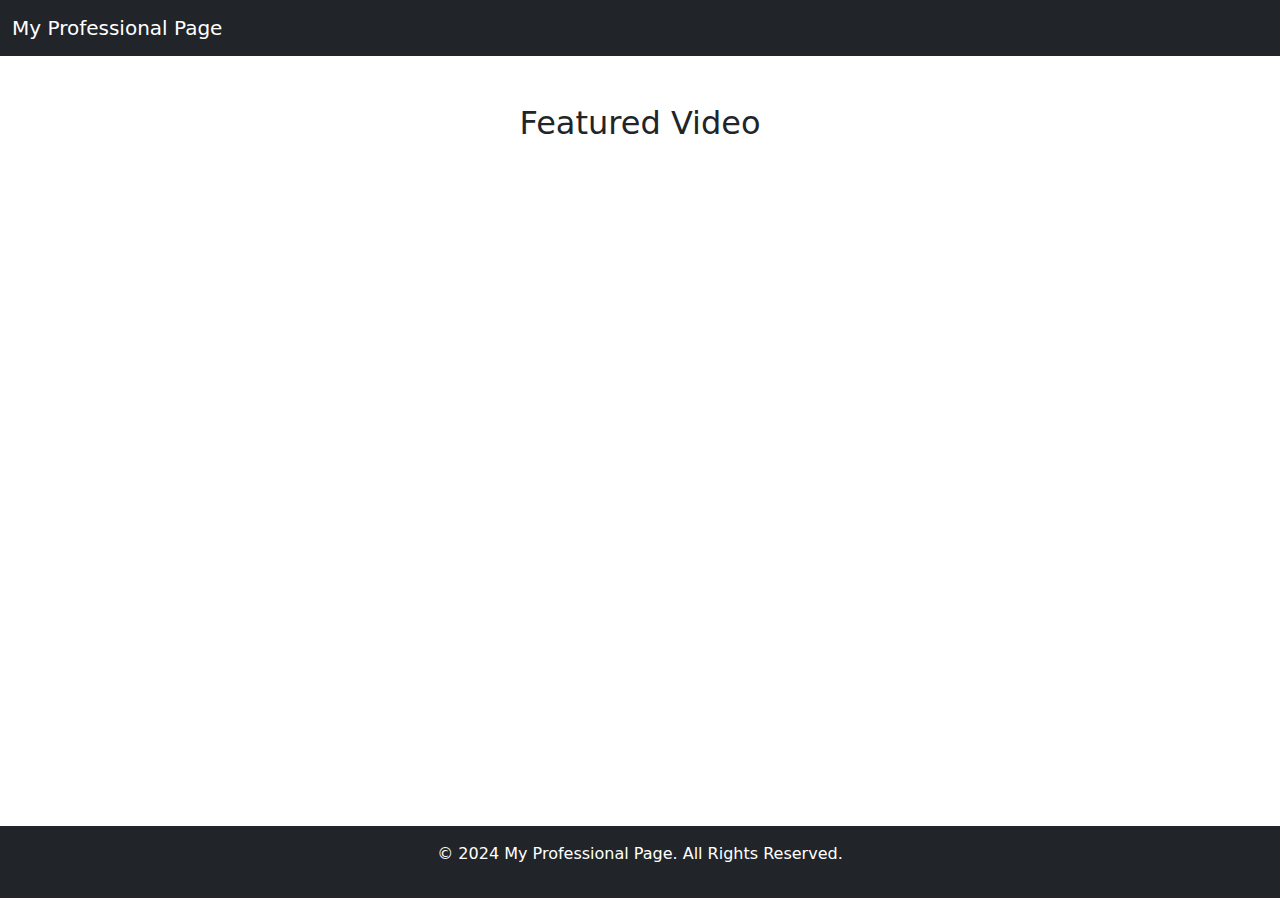
==== index.html @ c74acfaa "youtube" ====
<!DOCTYPE html>
<html lang="en">
<head>
    <meta charset="UTF-8">
    <meta name="viewport" content="width=device-width, initial-scale=1.0">
    <title>Professional Page</title>
    <!-- Bootstrap CSS -->
    <link href="https://cdn.jsdelivr.net/npm/bootstrap@5.3.0/dist/css/bootstrap.min.css" rel="stylesheet">
</head>
<body>
    <nav class="navbar navbar-expand-lg navbar-dark bg-dark">
        <div class="container-fluid">
            <a class="navbar-brand" href="./professional.html">My Professional Page</a>
        </div>
    </nav>

    <div class="container my-5">
        <!-- Embedded YouTube Video Section -->
        <section id="video" class="mb-5">
            <h2 class="text-center">Featured Video</h2>
            <div class="ratio ratio-16x9">
                <iframe src="https://www.youtube.com/watch?v=NW2UTLoBW2k" title="YouTube video" allowfullscreen></iframe>
            </div>
        </section>
    </div>

    <footer class="bg-dark text-white text-center py-3">
        <p>&copy; 2024 My Professional Page. All Rights Reserved.</p>
    </footer>

    <!-- Bootstrap JS -->
    <script src="https://cdn.jsdelivr.net/npm/bootstrap@5.3.0/dist/js/bootstrap.bundle.min.js"></script>
</body>
</html>
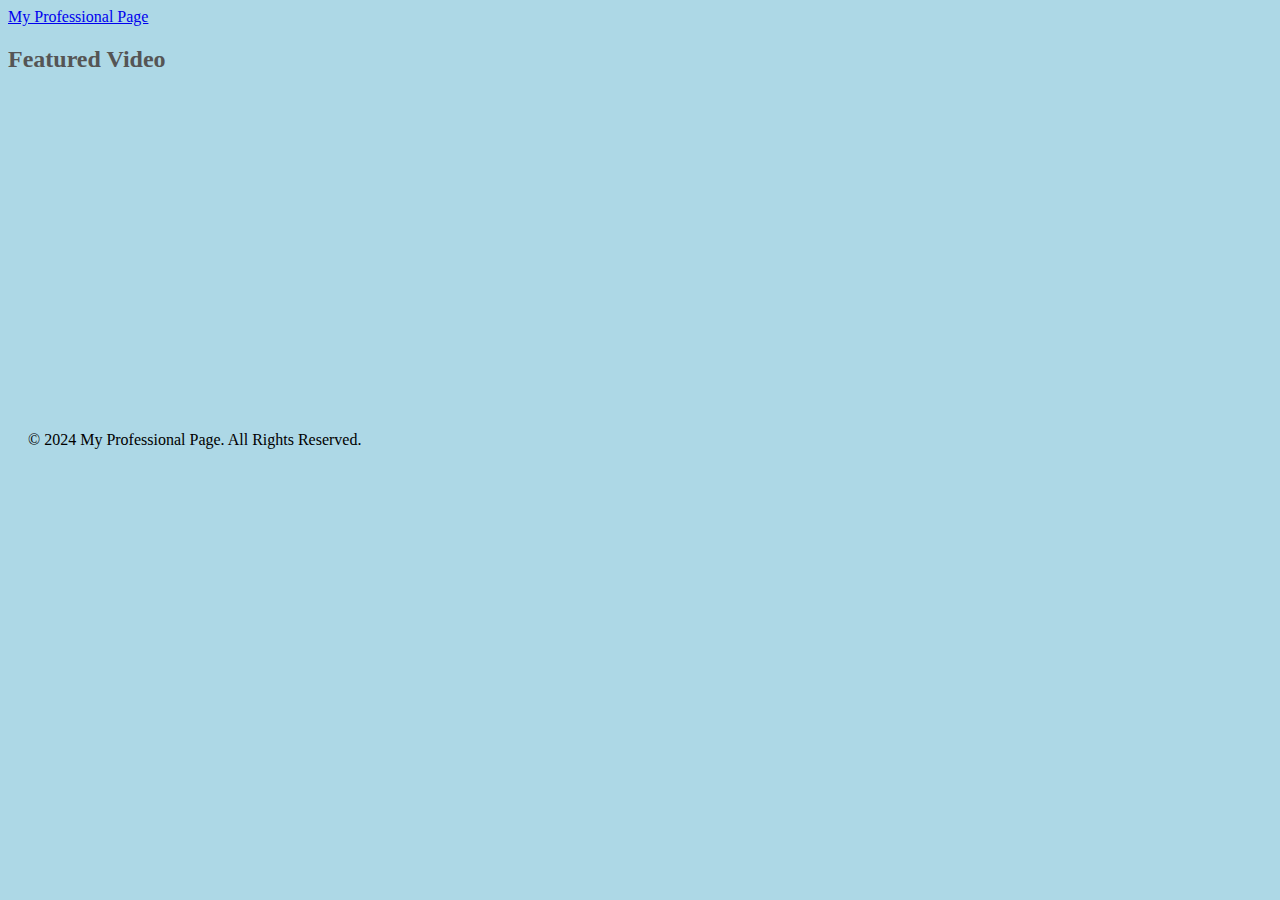
==== commit 78cea42b: "stylesheet" ====
--- a/index.html
+++ b/index.html
@@ -3,9 +3,9 @@
 <head>
     <meta charset="UTF-8">
     <meta name="viewport" content="width=device-width, initial-scale=1.0">
-    <title>Professional Page</title>
-    <!-- Bootstrap CSS -->
-    <link href="https://cdn.jsdelivr.net/npm/bootstrap@5.3.0/dist/css/bootstrap.min.css" rel="stylesheet">
+    <title>From-Scratch Page</title>
+    <!-- Custom CSS -->
+    <link href="styles.css" rel="stylesheet">
 </head>
 <body>
     <nav class="navbar navbar-expand-lg navbar-dark bg-dark">
@@ -19,7 +19,7 @@
         <section id="video" class="mb-5">
             <h2 class="text-center">Featured Video</h2>
             <div class="ratio ratio-16x9">
-                <iframe src="https://www.youtube.com/watch?v=NW2UTLoBW2k" title="YouTube video" allowfullscreen></iframe>
+                <iframe width="560" height="315" src="https://www.youtube.com/embed/NW2UTLoBW2k?si=cQFjieekXSCPodJe" title="YouTube video player" frameborder="0" allow="accelerometer; autoplay; clipboard-write; encrypted-media; gyroscope; picture-in-picture; web-share" referrerpolicy="strict-origin-when-cross-origin" allowfullscreen></iframe>
             </div>
         </section>
     </div>
--- a/styles.css
+++ b/styles.css
@@ -0,0 +1,32 @@
+body {
+  font-family: Georgia, 'Times New Roman', Times, serif;
+  font-size: 16px;
+  background-color: #add8e6;
+}
+
+h1 {
+  font-size: 2em;
+  color: #333;
+  text-align: center;
+  text-transform: uppercase;
+}
+
+h2 {
+  font-size: 1.5em;
+  color: #555;
+  text-align: left;
+  text-transform: capitalize;
+}
+
+h3 {
+  color: #777;
+  text-align: right;
+  font-style: italic;
+}
+
+p {
+  font-size: 1em;
+  color: #000;
+  line-height: 1.5;
+  text-indent: 20px;
+}
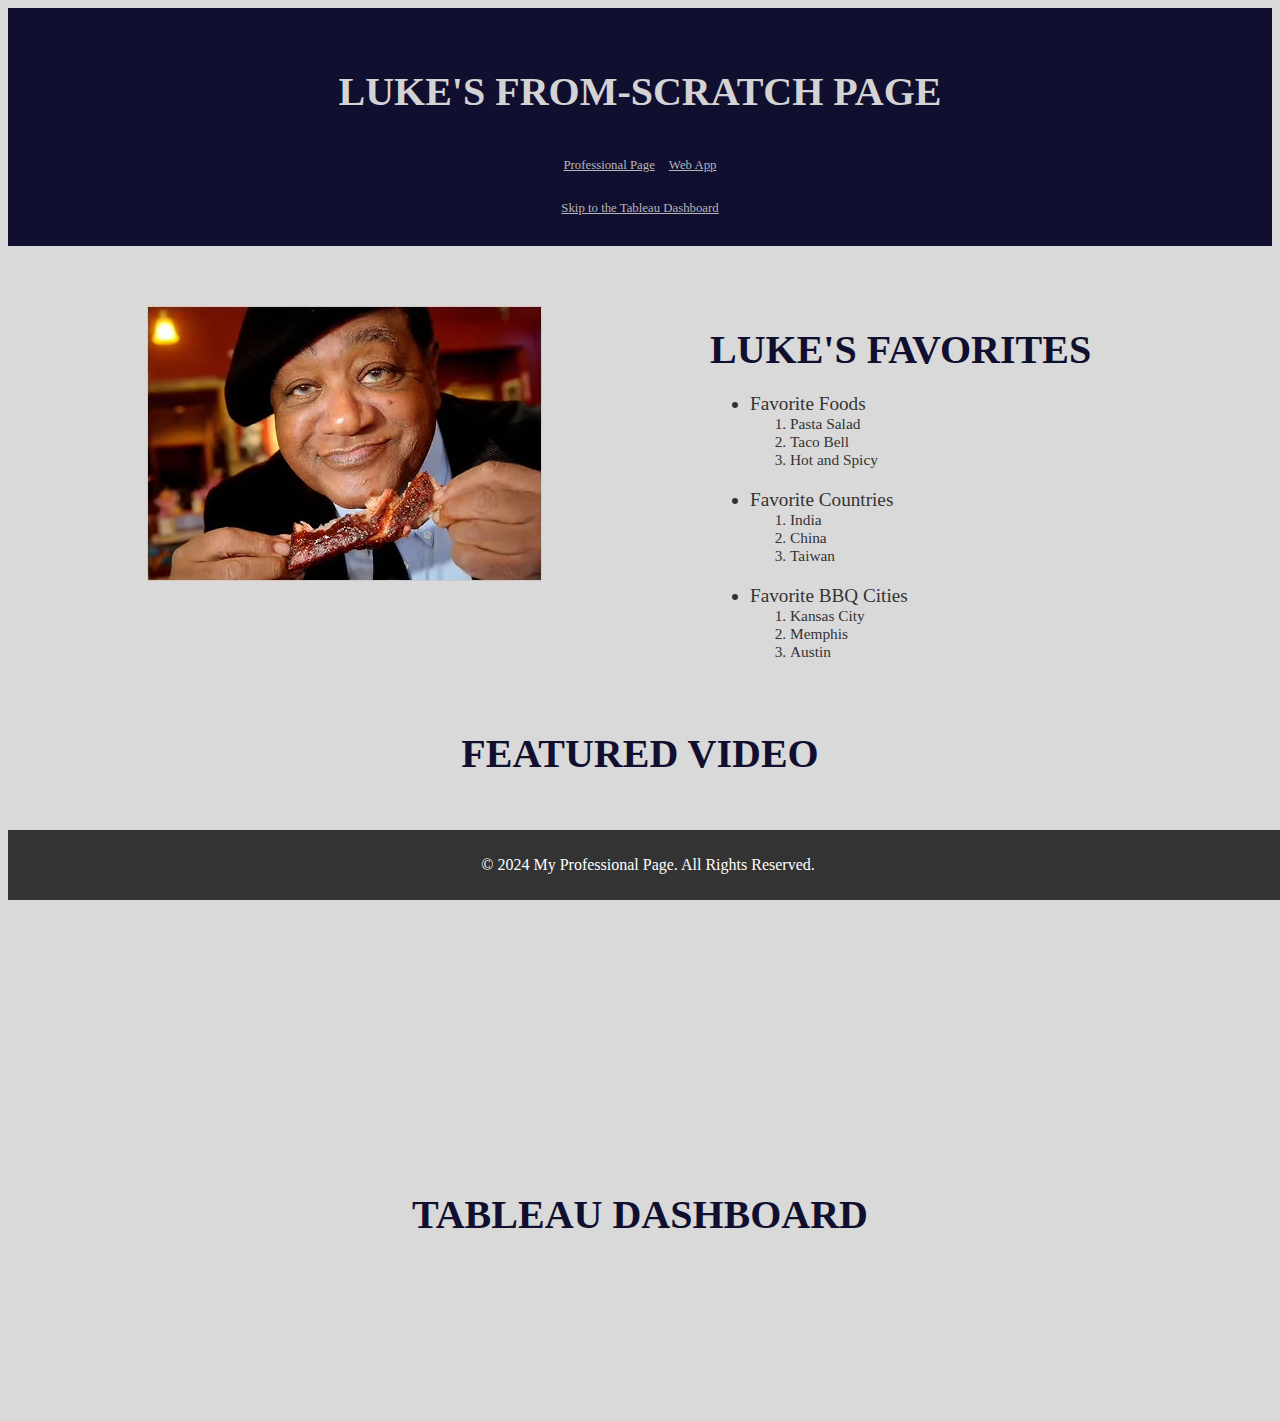
==== commit 5801fbd2: "from scratch page" ====
--- a/index.html
+++ b/index.html
@@ -8,28 +8,109 @@
     <link href="styles.css" rel="stylesheet">
 </head>
 <body>
-    <nav class="navbar navbar-expand-lg navbar-dark bg-dark">
-        <div class="container-fluid">
-            <a class="navbar-brand" href="./professional.html">My Professional Page</a>
+    <nav>
+        <div class="center">
+            <h1 style="color: #d3d3d3;">Luke's From-Scratch Page </h1>
+            <div class="center">
+                <a style="margin-right: 10px;" href="./professional.html">Professional Page</a>
+                <a href="#">Web App</a>    
+            </div>
+            <div class="center">
+                <a href="#tableau">Skip to the Tableau Dashboard</a> 
+            </div>
         </div>
     </nav>
 
-    <div class="container my-5">
+    <div class="center">
+        <!-- Unordered List Embedded in Ordered List -->
+        <div class="flex-center">
+            <div class="half">
+                <img src="assets/luke-image.png"/>
+            </div>
+            <div class="half">
+                <section id="list">
+                    <h1 style="text-align: left;">Luke's Favorites</h1>
+                    <ul>
+                        <li>Favorite Foods
+                            <ol>
+                                <li>Pasta Salad</li>
+                                <li>Taco Bell</li>
+                                <li>Hot and Spicy</li>
+                            </ol>
+                        </li>
+                        <li>Favorite Countries
+                            <ol>
+                                <li>India</li>
+                                <li>China</li>
+                                <li>Taiwan</li>
+                            </ol>
+                        </li>
+                        <li>Favorite BBQ Cities
+                            <ol>
+                                <li>Kansas City</li>
+                                <li>Memphis</li>
+                                <li>Austin</li>
+                            </ol>
+                        </li>
+                    </ul>
+                </section>
+            </div>
+        
+        </div>
+         
         <!-- Embedded YouTube Video Section -->
-        <section id="video" class="mb-5">
-            <h2 class="text-center">Featured Video</h2>
-            <div class="ratio ratio-16x9">
+        <section id="video">
+            <h1>Featured Video</h1>
+            <div>
                 <iframe width="560" height="315" src="https://www.youtube.com/embed/NW2UTLoBW2k?si=cQFjieekXSCPodJe" title="YouTube video player" frameborder="0" allow="accelerometer; autoplay; clipboard-write; encrypted-media; gyroscope; picture-in-picture; web-share" referrerpolicy="strict-origin-when-cross-origin" allowfullscreen></iframe>
             </div>
         </section>
+
+        <!-- Embedded Tableau -->
+        <section id="tableau">
+            <h1>Tableau Dashboard</h1>
+            <div class="center">
+                <div class='tableauPlaceholder' id='viz1734055660147' style='position: relative'>
+                    <noscript>
+                        <a href='#'>
+                            <img alt='Season Overview ' src='https:&#47;&#47;public.tableau.com&#47;static&#47;images&#47;F7&#47;F7S83PQK6&#47;1_rss.png' style='border: none' />
+                        </a>
+                    </noscript>
+                    <object class='tableauViz'  style='display:none;'>
+                        <param name='host_url' value='https%3A%2F%2Fpublic.tableau.com%2F' /> 
+                        <param name='embed_code_version' value='3' /> 
+                        <param name='path' value='shared&#47;F7S83PQK6' /> 
+                        <param name='toolbar' value='yes' />
+                        <param name='static_image' value='https:&#47;&#47;public.tableau.com&#47;static&#47;images&#47;F7&#47;F7S83PQK6&#47;1.png' /> 
+                        <param name='animate_transition' value='yes' />
+                        <param name='display_static_image' value='yes' />
+                        <param name='display_spinner' value='yes' />
+                        <param name='display_overlay' value='yes' />
+                        <param name='display_count' value='yes' />
+                        <param name='language' value='en-US' />
+                    </object>
+                </div>                
+                <script type='text/javascript'>            
+                    var divElement = document.getElementById('viz1734055660147');                    
+                    var vizElement = divElement.getElementsByTagName('object')[0];                    
+                    vizElement.style.width='1000px';vizElement.style.height='827px';                    
+                    var scriptElement = document.createElement('script');                    
+                    scriptElement.src = 'https://public.tableau.com/javascripts/api/viz_v1.js';                    
+                    vizElement.parentNode.insertBefore(scriptElement, vizElement);                
+                </script>
+            </div>
+
+        </section>
+        <!--  ON Page Anchor -->
+
+        <!-- Unordered list inside an ordered list -->
+
+        <!-- One image not from Bootstrap theme -->
     </div>
 
-    <footer class="bg-dark text-white text-center py-3">
+    <footer>
         <p>&copy; 2024 My Professional Page. All Rights Reserved.</p>
     </footer>
-
-    <!-- Bootstrap JS -->
-    <script src="https://cdn.jsdelivr.net/npm/bootstrap@5.3.0/dist/js/bootstrap.bundle.min.js"></script>
 </body>
 </html>
 
--- a/styles.css
+++ b/styles.css
@@ -1,32 +1,109 @@
+/* Reset margin and padding for the body */
 body {
-  font-family: Georgia, 'Times New Roman', Times, serif;
-  font-size: 16px;
-  background-color: #add8e6;
+  font-family: Georgia, 'Times New Roman', Times, serif, sans-serif;
+  background-color: #d9d9d9;
+  padding-bottom: 100px;
+}
+
+/* Style for the nav element */
+nav {
+  background-color: #110f30;
+  text-align: left;
+  padding: 20px;
+  width: 100%;
+  box-sizing: border-box;
+}
+
+nav a {
+  color: rgb(182, 182, 182);
+  text-decoration: underline;
+  font-size: 0.8em;
+}
+
+div {
+  padding: 20px;
+  padding-bottom: 5px;
 }
 
 h1 {
-  font-size: 2em;
-  color: #333;
+  font-size: 2.5em;
+  color: #110f30;
   text-align: center;
-  text-transform: uppercase;
+  text-transform: uppercase; 
+  margin: 20px 0; 
 }
 
 h2 {
+  font-size: 2em;
+  color: #555; 
+  text-align: left;
+  text-transform: capitalize;
+  margin: 15px 0;
+}
+
+
+h3 {
+  font-size: 1.5em;
+  color: #777; 
+  text-align: right; 
+  font-style: italic; 
+  margin: 10px 0; 
+}
+
+/* Style for the video section */
+#video {
+  margin-bottom: 50px;
+}
+
+#video h2 {
   font-size: 1.5em;
   color: #555;
-  text-align: left;
   text-transform: capitalize;
 }
 
-h3 {
-  color: #777;
-  text-align: right;
-  font-style: italic;
+.center {
+  text-align: center;
 }
 
-p {
-  font-size: 1em;
-  color: #000;
-  line-height: 1.5;
-  text-indent: 20px;
+.flex-center {
+  display: flex;
 }
+
+.half {
+  width: 50%;
+  display: inline-block;
+}
+
+/* Center the Tableau graph */
+#tableau .center {
+  display: flex;
+  justify-content: center;
+  align-items: center;
+}
+
+/* Style for the list */
+#list {
+  color: #333;
+  text-align: left;
+  padding-left: 50px;
+}
+
+#list ol {
+  font-size: 0.8em;
+  padding-bottom: 20px;
+}
+
+#list ul {
+  font-size: 1.2em;
+}
+
+
+footer {
+  background-color: #333;
+  color: white;
+  text-align: center;
+  padding: 10px 0;
+  position: fixed;
+  width: 100%;
+  bottom: 0;
+}